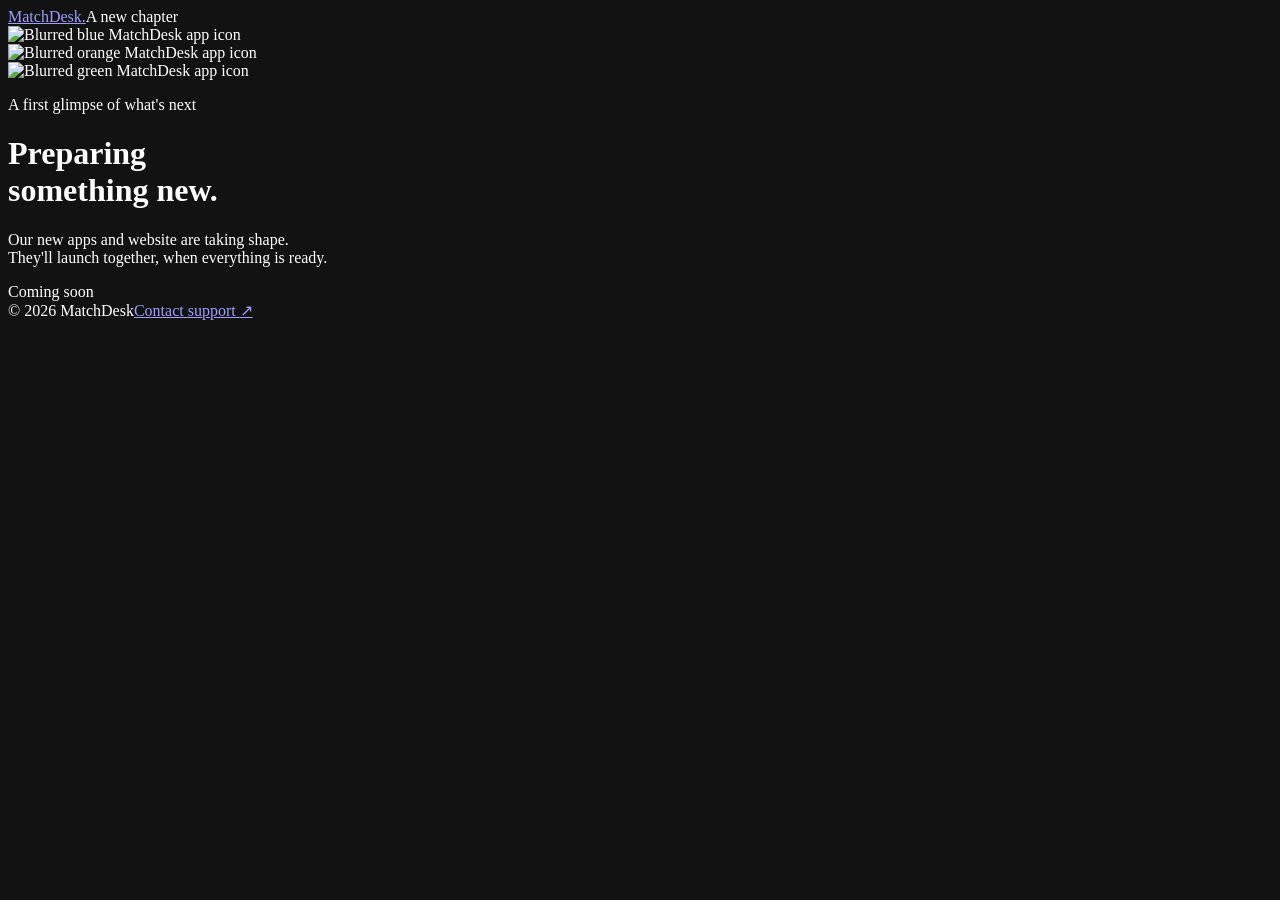
==== index.html @ a9405525 "Publish MatchDesk coming-soon page with blurred app previews" ====
<!doctype html>
<html lang="en">
<head>
  <meta charset="utf-8">
  <meta name="viewport" content="width=device-width, initial-scale=1">
  <meta name="referrer" content="strict-origin-when-cross-origin">
  <meta name="color-scheme" content="dark">
  <meta name="theme-color" content="#0b0e14">
  <link rel="icon" type="image/png" href="/MatchDesk/previews/pro.png">
  <title>MatchDesk | Preparing something new</title>
  <meta name="description" content="Something new is taking shape. The new MatchDesk apps and website will launch together. Stay tuned.">
  <link rel="canonical" href="https://mixdev-br.github.io/MatchDesk/">
  <meta property="og:type" content="website">
  <meta property="og:site_name" content="MatchDesk">
  <meta property="og:title" content="MatchDesk | Preparing something new">
  <meta property="og:description" content="A first glimpse of what's next. Our new apps and website are on their way.">
  <meta property="og:url" content="https://mixdev-br.github.io/MatchDesk/">
  <meta name="twitter:card" content="summary">
  <link rel="stylesheet" href="/MatchDesk/style.css">
</head>
<body>
  <div class="page">
    <header><a class="wordmark" href="/MatchDesk/" aria-label="MatchDesk home">MatchDesk<span aria-hidden="true">.</span></a><span class="status">A new chapter</span></header>
    <main id="main">
      <div class="preview" role="group" aria-label="A first look at three upcoming MatchDesk apps">
        <div class="app app-pro"><img src="/MatchDesk/previews/pro.png" alt="Blurred blue MatchDesk app icon" width="128" height="128" draggable="false"></div>
        <div class="app app-scout"><img src="/MatchDesk/previews/scout.png" alt="Blurred orange MatchDesk app icon" width="128" height="128" draggable="false"></div>
        <div class="app app-mobile"><img src="/MatchDesk/previews/mobile.png" alt="Blurred green MatchDesk app icon" width="128" height="128" draggable="false"></div>
      </div>
      <p class="eyebrow">A first glimpse of what's next</p>
      <h1>Preparing<br><span>something new.</span></h1>
      <p class="description">Our new apps and website are taking shape.<br class="desktop-break"> They'll launch together, when everything is ready.</p>
      <div class="coming-soon"><span aria-hidden="true"></span>Coming soon</div>
    </main>
    <footer><span>© 2026 MatchDesk</span><a href="mailto:efootballtoolkitpro.suporte@gmail.com">Contact support <span aria-hidden="true">↗</span></a></footer>
  </div>
</body>
</html>
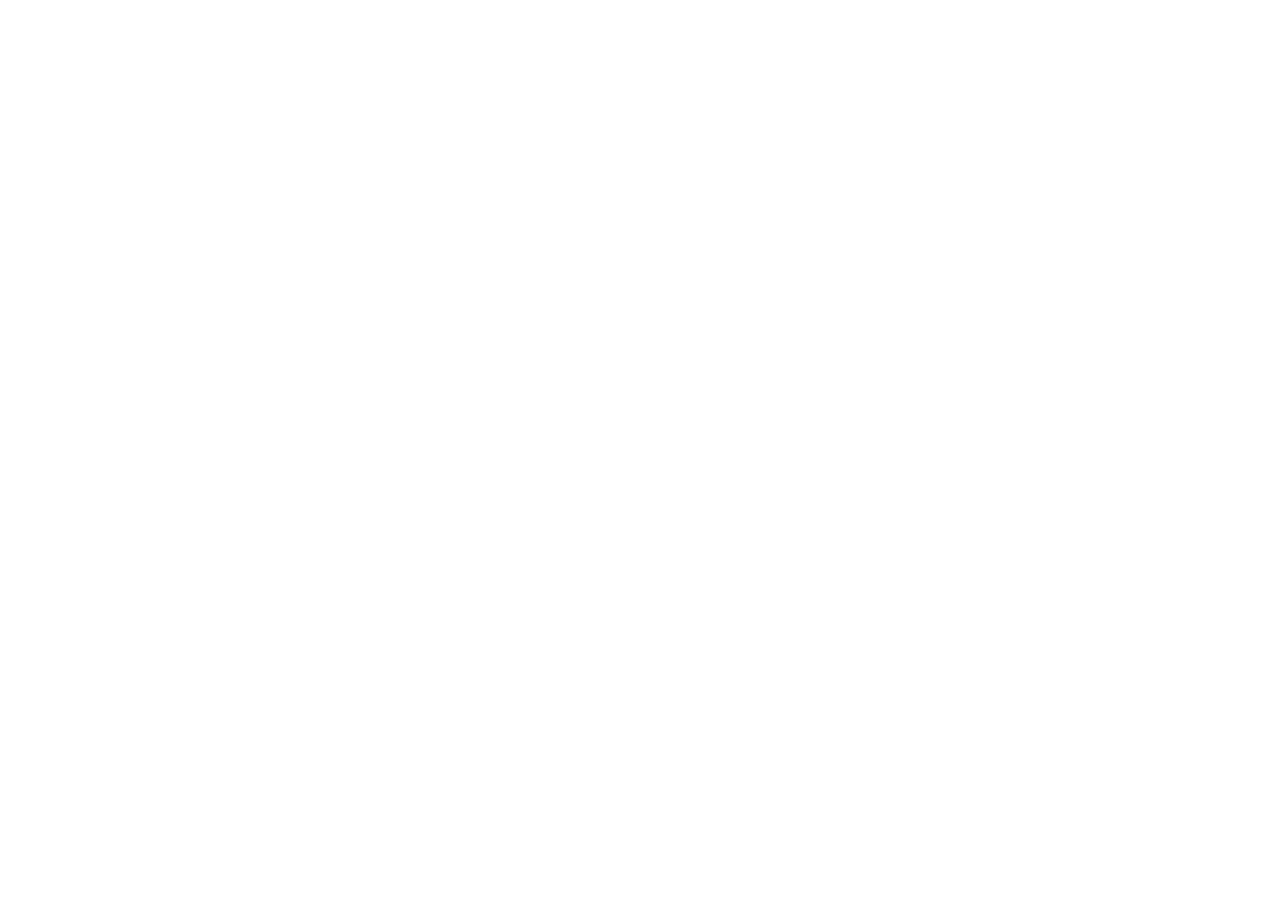
==== commit d8463693: "Publish MatchDesk 3.0 product pages, downloads and early Scout identification" ====
--- a/index.html
+++ b/index.html
@@ -1,38 +1,23 @@
 <!doctype html>
-<html lang="en">
-<head>
-  <meta charset="utf-8">
-  <meta name="viewport" content="width=device-width, initial-scale=1">
-  <meta name="referrer" content="strict-origin-when-cross-origin">
-  <meta name="color-scheme" content="dark">
-  <meta name="theme-color" content="#0b0e14">
-  <link rel="icon" type="image/png" href="/MatchDesk/previews/pro.png">
-  <title>MatchDesk | Preparing something new</title>
-  <meta name="description" content="Something new is taking shape. The new MatchDesk apps and website will launch together. Stay tuned.">
-  <link rel="canonical" href="https://mixdev-br.github.io/MatchDesk/">
-  <meta property="og:type" content="website">
-  <meta property="og:site_name" content="MatchDesk">
-  <meta property="og:title" content="MatchDesk | Preparing something new">
-  <meta property="og:description" content="A first glimpse of what's next. Our new apps and website are on their way.">
-  <meta property="og:url" content="https://mixdev-br.github.io/MatchDesk/">
-  <meta name="twitter:card" content="summary">
-  <link rel="stylesheet" href="/MatchDesk/style.css">
-</head>
-<body>
-  <div class="page">
-    <header><a class="wordmark" href="/MatchDesk/" aria-label="MatchDesk home">MatchDesk<span aria-hidden="true">.</span></a><span class="status">A new chapter</span></header>
-    <main id="main">
-      <div class="preview" role="group" aria-label="A first look at three upcoming MatchDesk apps">
-        <div class="app app-pro"><img src="/MatchDesk/previews/pro.png" alt="Blurred blue MatchDesk app icon" width="128" height="128" draggable="false"></div>
-        <div class="app app-scout"><img src="/MatchDesk/previews/scout.png" alt="Blurred orange MatchDesk app icon" width="128" height="128" draggable="false"></div>
-        <div class="app app-mobile"><img src="/MatchDesk/previews/mobile.png" alt="Blurred green MatchDesk app icon" width="128" height="128" draggable="false"></div>
-      </div>
-      <p class="eyebrow">A first glimpse of what's next</p>
-      <h1>Preparing<br><span>something new.</span></h1>
-      <p class="description">Our new apps and website are taking shape.<br class="desktop-break"> They'll launch together, when everything is ready.</p>
-      <div class="coming-soon"><span aria-hidden="true"></span>Coming soon</div>
-    </main>
-    <footer><span>© 2026 MatchDesk</span><a href="mailto:efootballtoolkitpro.suporte@gmail.com">Contact support <span aria-hidden="true">↗</span></a></footer>
-  </div>
-</body>
-</html>
+<html lang="pt-BR"><head>
+<meta charset="UTF-8"/><meta name="viewport" content="width=device-width, initial-scale=1.0"/>
+<meta name="referrer" content="strict-origin-when-cross-origin"/>
+<title>MatchDesk Pro | Monitoramento e dados de partida</title>
+<meta name="description" content="Monitor, overlay, regiões e informações da conexão. Monitoramento e dados de partida no Windows."/>
+<link rel="canonical" href="https://mixdev-br.github.io/MatchDesk/"/>
+<link rel="icon" type="image/png" href="/MatchDesk/branding/pro.png"/>
+<meta property="og:type" content="website"/><meta property="og:site_name" content="MatchDesk"/>
+<meta property="og:title" content="MatchDesk Pro | Monitoramento e dados de partida"/>
+<meta property="og:description" content="Monitor, overlay, regiões e informações da conexão. Monitoramento e dados de partida no Windows."/><meta property="og:url" content="https://mixdev-br.github.io/MatchDesk/"/>
+<meta property="og:image" content="https://mixdev-br.github.io/MatchDesk/branding/pro.png"/>
+<meta property="og:image:alt" content="MatchDesk Pro"/>
+<meta name="twitter:card" content="summary"/><meta name="twitter:title" content="MatchDesk Pro"/>
+<meta name="twitter:description" content="Monitor, overlay, regiões e informações da conexão. Monitoramento e dados de partida no Windows."/>
+<meta name="twitter:image" content="https://mixdev-br.github.io/MatchDesk/branding/pro.png"/>
+<meta name="theme-color" content="#080b10"/>
+
+
+<link rel="stylesheet" href="/MatchDesk/fonts/fonts.css"/>
+  <script type="module" crossorigin src="/MatchDesk/assets/main-CUceyYkH.js"></script>
+  <link rel="stylesheet" crossorigin href="/MatchDesk/assets/main-CdkubGnk.css">
+</head><body><div id="root"></div></body></html>
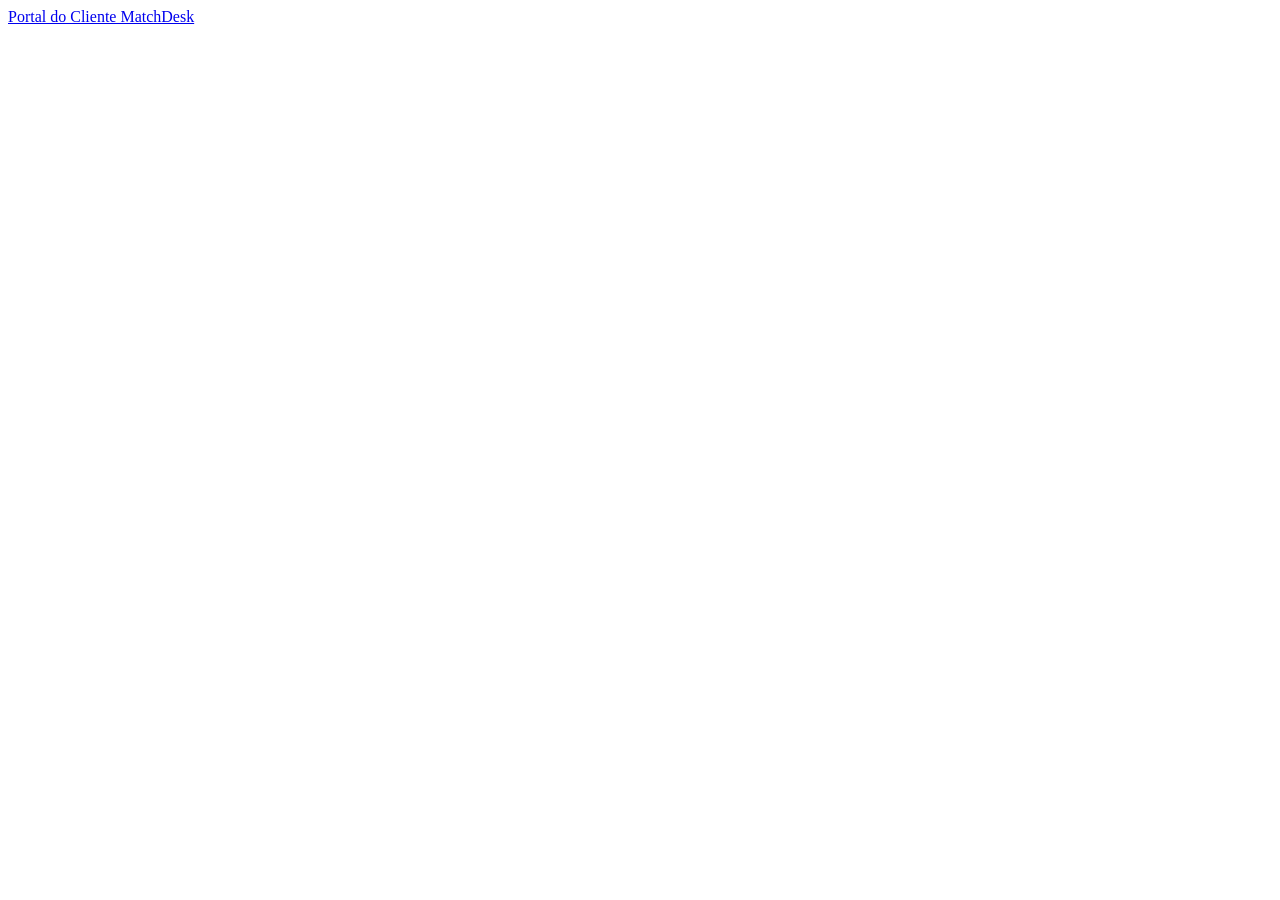
==== commit 61a3e095: "Publish the MatchDesk Customer Portal entry" ====
--- a/index.html
+++ b/index.html
@@ -1,23 +1,18 @@
 <!doctype html>
-<html lang="pt-BR"><head>
-<meta charset="UTF-8"/><meta name="viewport" content="width=device-width, initial-scale=1.0"/>
-<meta name="referrer" content="strict-origin-when-cross-origin"/>
-<title>MatchDesk Pro | Monitoramento e dados de partida</title>
-<meta name="description" content="Monitor, overlay, regiões e informações da conexão. Monitoramento e dados de partida no Windows."/>
-<link rel="canonical" href="https://mixdev-br.github.io/MatchDesk/"/>
-<link rel="icon" type="image/png" href="/MatchDesk/branding/pro.png"/>
-<meta property="og:type" content="website"/><meta property="og:site_name" content="MatchDesk"/>
-<meta property="og:title" content="MatchDesk Pro | Monitoramento e dados de partida"/>
-<meta property="og:description" content="Monitor, overlay, regiões e informações da conexão. Monitoramento e dados de partida no Windows."/><meta property="og:url" content="https://mixdev-br.github.io/MatchDesk/"/>
-<meta property="og:image" content="https://mixdev-br.github.io/MatchDesk/branding/pro.png"/>
-<meta property="og:image:alt" content="MatchDesk Pro"/>
-<meta name="twitter:card" content="summary"/><meta name="twitter:title" content="MatchDesk Pro"/>
-<meta name="twitter:description" content="Monitor, overlay, regiões e informações da conexão. Monitoramento e dados de partida no Windows."/>
-<meta name="twitter:image" content="https://mixdev-br.github.io/MatchDesk/branding/pro.png"/>
-<meta name="theme-color" content="#080b10"/>
-
-
-<link rel="stylesheet" href="/MatchDesk/fonts/fonts.css"/>
-  <script type="module" crossorigin src="/MatchDesk/assets/main-CUceyYkH.js"></script>
-  <link rel="stylesheet" crossorigin href="/MatchDesk/assets/main-CdkubGnk.css">
-</head><body><div id="root"></div></body></html>
+<html lang="pt-BR">
+<head>
+  <meta charset="utf-8">
+  <meta name="viewport" content="width=device-width, initial-scale=1">
+  <meta name="robots" content="noindex, follow">
+  <meta name="referrer" content="no-referrer">
+  <meta http-equiv="Content-Security-Policy" content="default-src 'none'; script-src 'self'; style-src 'self'; img-src 'self'; connect-src https://efootball-toolkit-sales-api.arley-efootball-toolkit.workers.dev https://eft-match-downloads.arley-efootball-toolkit.workers.dev; base-uri 'none'; form-action 'none'">
+  <link rel="icon" href="/MatchDesk/favicon.ico">
+  <title>MatchDesk</title>
+  <script type="module" crossorigin src="/MatchDesk/assets/index-aHfaCfsB.js"></script>
+</head>
+<body>
+  <main id="entry">
+    <a href="https://portal.matchdesk-clientes.workers.dev/">Portal do Cliente MatchDesk</a>
+  </main>
+</body>
+</html>
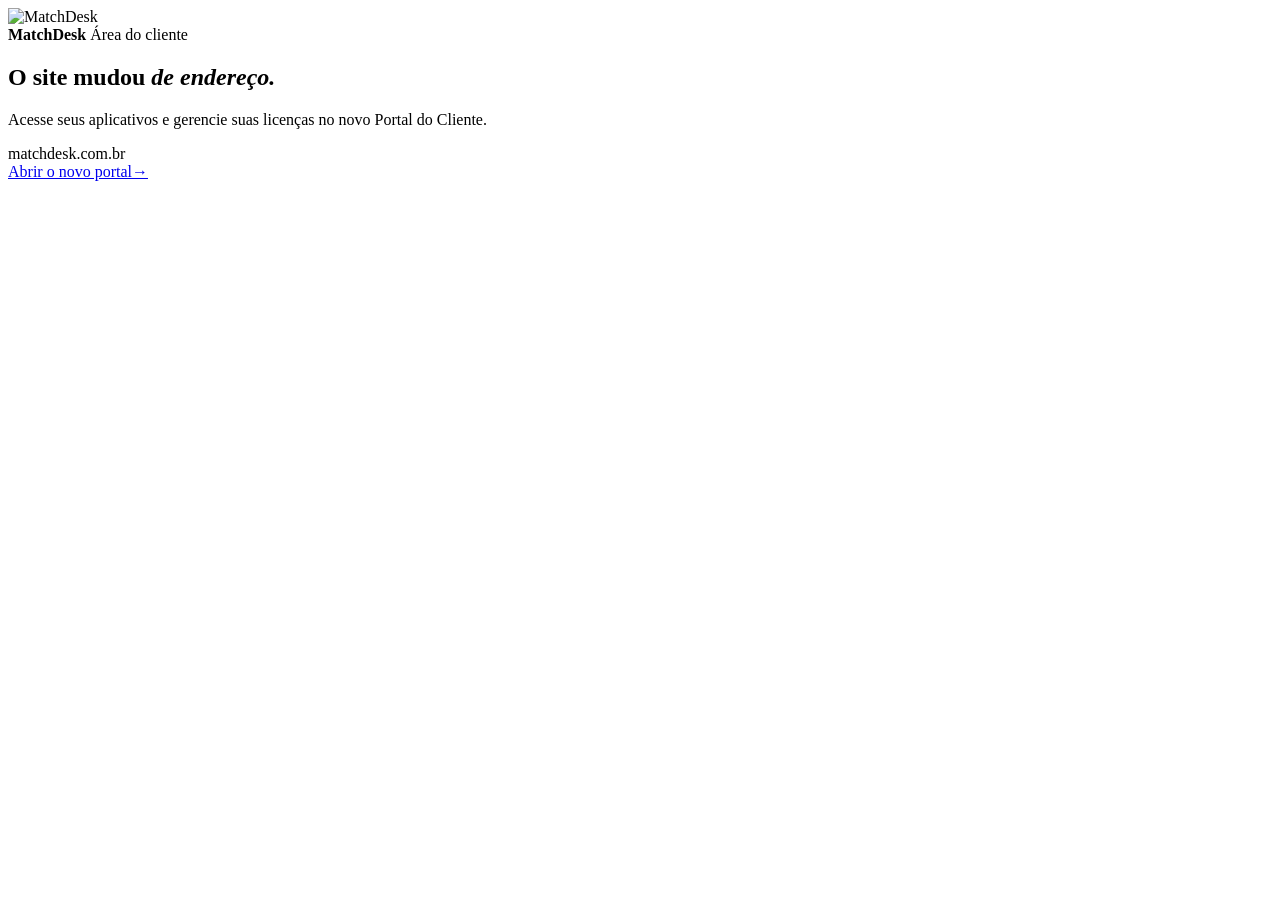
==== commit a9fff3b5: "Publish the MatchDesk portal address notice" ====
--- a/index.html
+++ b/index.html
@@ -5,14 +5,52 @@
   <meta name="viewport" content="width=device-width, initial-scale=1">
   <meta name="robots" content="noindex, follow">
   <meta name="referrer" content="no-referrer">
-  <meta http-equiv="Content-Security-Policy" content="default-src 'none'; script-src 'self'; style-src 'self'; img-src 'self'; connect-src https://efootball-toolkit-sales-api.arley-efootball-toolkit.workers.dev https://eft-match-downloads.arley-efootball-toolkit.workers.dev; base-uri 'none'; form-action 'none'">
+  <meta http-equiv="Content-Security-Policy" content="default-src 'none'; script-src 'self'; style-src 'self'; img-src 'self'; font-src 'self'; connect-src https://efootball-toolkit-sales-api.arley-efootball-toolkit.workers.dev https://eft-match-downloads.arley-efootball-toolkit.workers.dev; base-uri 'none'; form-action 'none'">
   <link rel="icon" href="/MatchDesk/favicon.ico">
-  <title>MatchDesk</title>
-  <script type="module" crossorigin src="/MatchDesk/assets/index-aHfaCfsB.js"></script>
+  <meta name="theme-color" content="#080e16">
+  <title>MatchDesk | Novo endereço</title>
+  <script type="module" crossorigin src="/MatchDesk/assets/index-DoVMTI1K.js"></script>
+  <link rel="stylesheet" crossorigin href="/MatchDesk/assets/index-DSwIE_zm.css">
 </head>
-<body>
+<body class="migration">
   <main id="entry">
-    <a href="https://portal.matchdesk-clientes.workers.dev/">Portal do Cliente MatchDesk</a>
+    <header class="migration-brand">
+      <img src="/MatchDesk/assets/pro-7FnGjHKi.png" alt="MatchDesk" aria-hidden="true" width="42" height="42">
+      <div>
+        <strong>MatchDesk</strong>
+        <span data-copy="portal">Área do cliente</span>
+      </div>
+    </header>
+    <section class="migration-panel" aria-labelledby="migration-title">
+      <div class="migration-message">
+        <h1 id="migration-title">
+          <span data-copy="title">O site mudou</span>
+          <em data-copy="titleEnd">de endereço.</em>
+        </h1>
+        <p><span data-copy="description">Acesse seus aplicativos e gerencie suas licenças no novo Portal do Cliente.</span></p>
+        <div class="migration-destination" aria-label="MatchDesk">
+          <span class="destination-icon" aria-hidden="true"></span>
+          <span>matchdesk.com.br</span>
+        </div>
+        <a id="open-portal" class="migration-link" href="https://matchdesk.com.br/">
+          <span data-copy="open">Abrir o novo portal</span><span class="migration-arrow" aria-hidden="true">→</span>
+        </a>
+      </div>
+      <div class="migration-display" id="redirect-display" hidden>
+        <div class="dial-scene" aria-hidden="true">
+          <div class="dial">
+            <div class="dial-face">
+              <span id="redirect-seconds">15</span>
+              <span data-copy="seconds">segundos</span>
+            </div>
+          </div>
+        </div>
+        <div class="migration-timing">
+          <p data-copy="automatic" role="status">Redirecionamento automático em 15 segundos</p>
+          <button id="pause-redirect" type="button" data-copy="pause">Pausar</button>
+        </div>
+      </div>
+    </section>
   </main>
 </body>
 </html>
